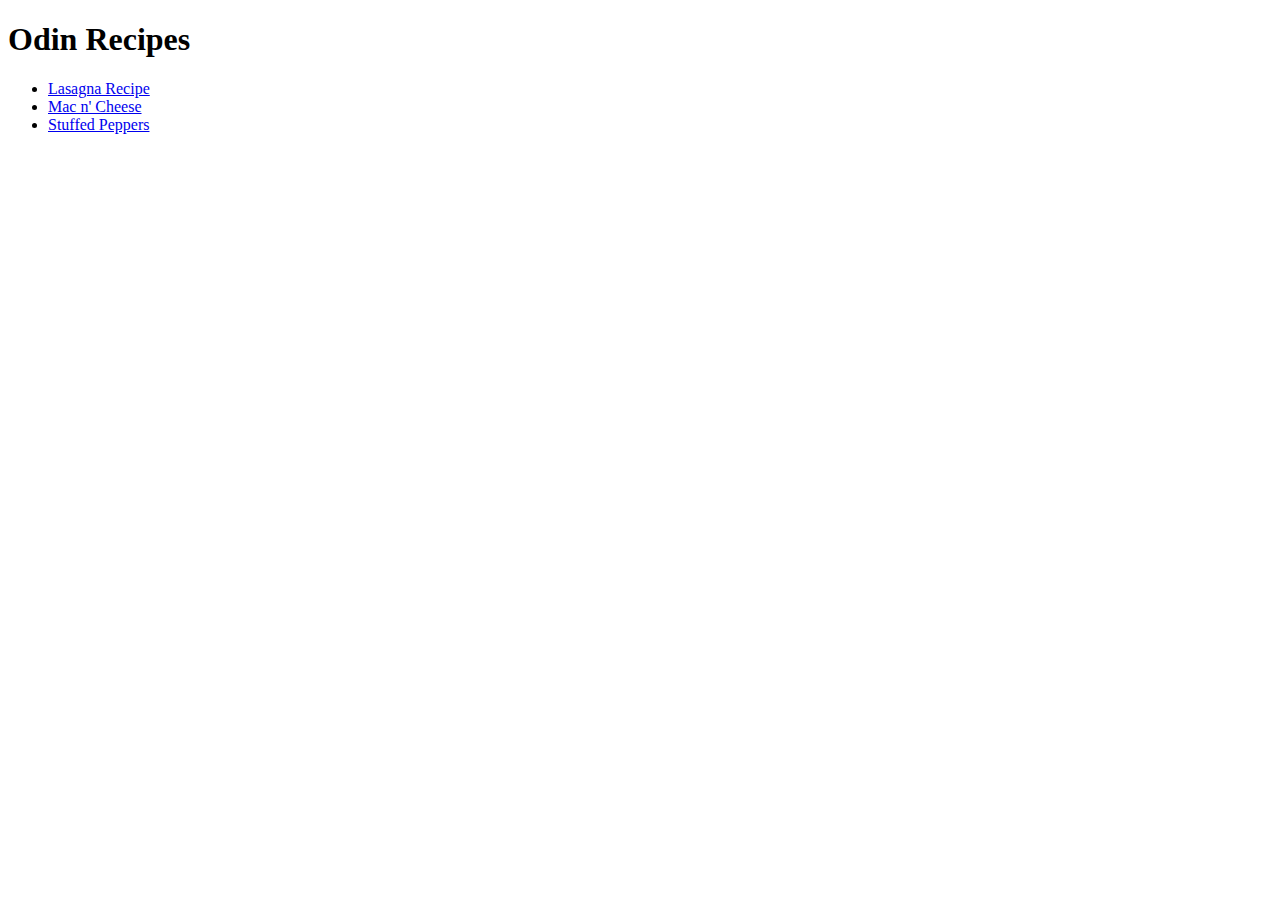
==== index.html @ 393b4e31 "Create my first website!" ====
<!DOCTYPE html>
<html lang="en">
<head>
    <meta charset="UTF-8">
    <meta name="viewport" content="width=device-width, initial-scale=1.0">
    <title>Document</title>
</head>
<body>
    <h1>Odin Recipes</h1>

<ul>
    <li>
        <a href="./recipes/recipe.html">Lasagna Recipe</a>
    </li>
    <li>
        <a href="./recipes/recipe.html">Mac n' Cheese</a>
    </li>
    <li>
        <a href="./recipes/recipe.html">Stuffed Peppers</a>
    </li>
</ul>
  
</body>
</html>
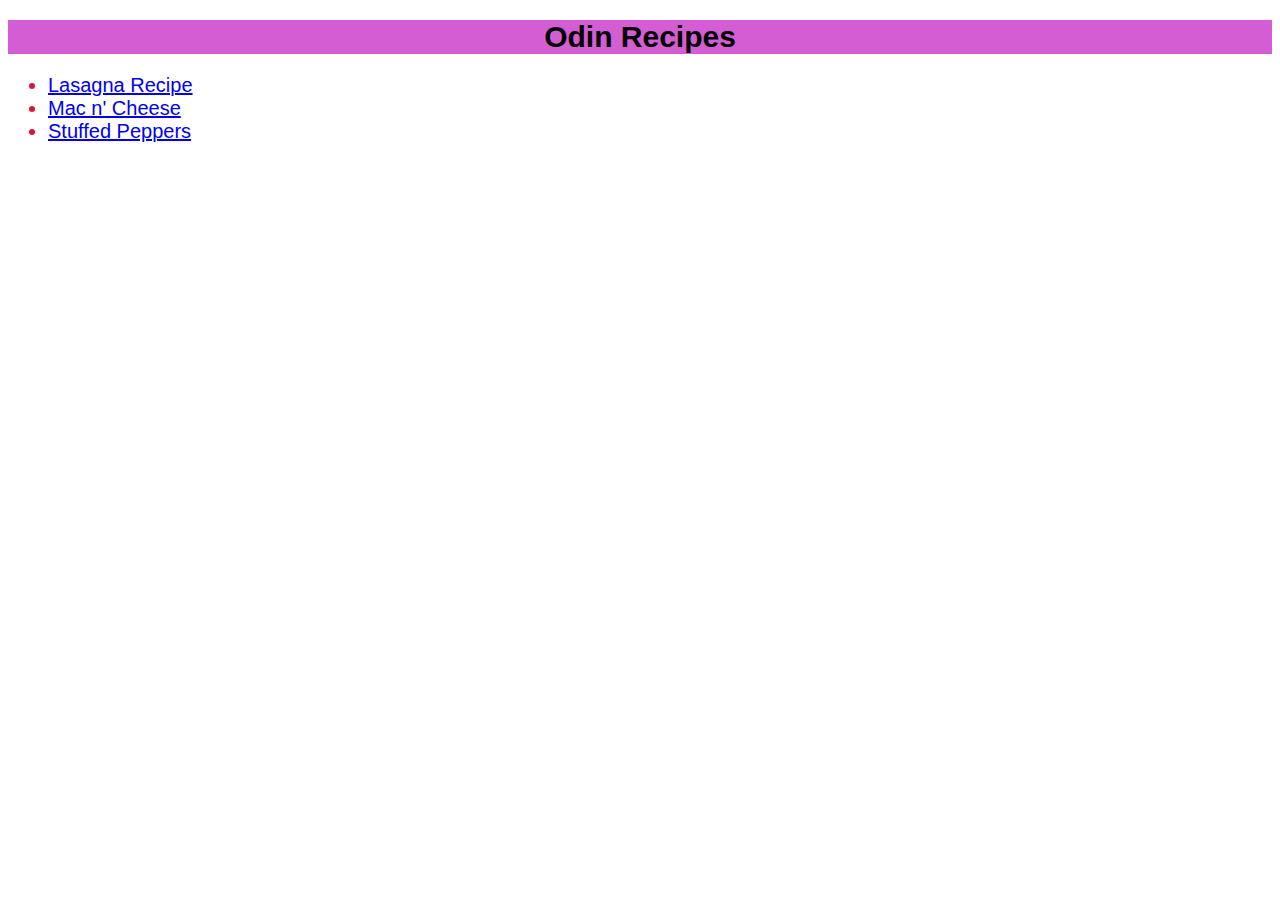
==== commit d52fe62d: "Finish to add the style" ====
--- a/index.html
+++ b/index.html
@@ -3,20 +3,21 @@
 <head>
     <meta charset="UTF-8">
     <meta name="viewport" content="width=device-width, initial-scale=1.0">
-    <title>Document</title>
+    <link rel="stylesheet" href="style/style.css">
+    <title>LEs recettes pompettes d'Odin</title>
 </head>
 <body>
     <h1>Odin Recipes</h1>
 
 <ul>
     <li>
-        <a href="./recipes/recipe.html">Lasagna Recipe</a>
+        <a href="./recipes/lasagna.html">Lasagna Recipe</a>
     </li>
     <li>
-        <a href="./recipes/recipe.html">Mac n' Cheese</a>
+        <a href="./recipes/mac.html">Mac n' Cheese</a>
     </li>
     <li>
-        <a href="./recipes/recipe.html">Stuffed Peppers</a>
+        <a href="./recipes/stuffed_peppers.html">Stuffed Peppers</a>
     </li>
 </ul>
   
--- a/style/style.css
+++ b/style/style.css
@@ -0,0 +1,35 @@
+h1, h2 {
+    text-align: center;
+    font-family: Trebuchet, sans-serif;
+}
+
+h1 {
+    font-size: 30px;
+    font-weight: bolder;
+    background-color: rgb(212, 93, 212);
+}
+
+h2 {
+    font-family: 27px;
+    font-weight: bold;
+    background-color: rgb(66, 117, 66);
+}
+
+p, ul, ol{
+    font-size: 20px;
+}
+
+p {
+    color:rgb(80, 80, 80);
+    font-family: Arial, sans-serif;
+}
+
+ul{
+    color: crimson;
+    font-family: Georgia, sans-serif;
+}
+
+ol{
+    color: lightblue;
+    font-family: Verdana, sans-serif;
+}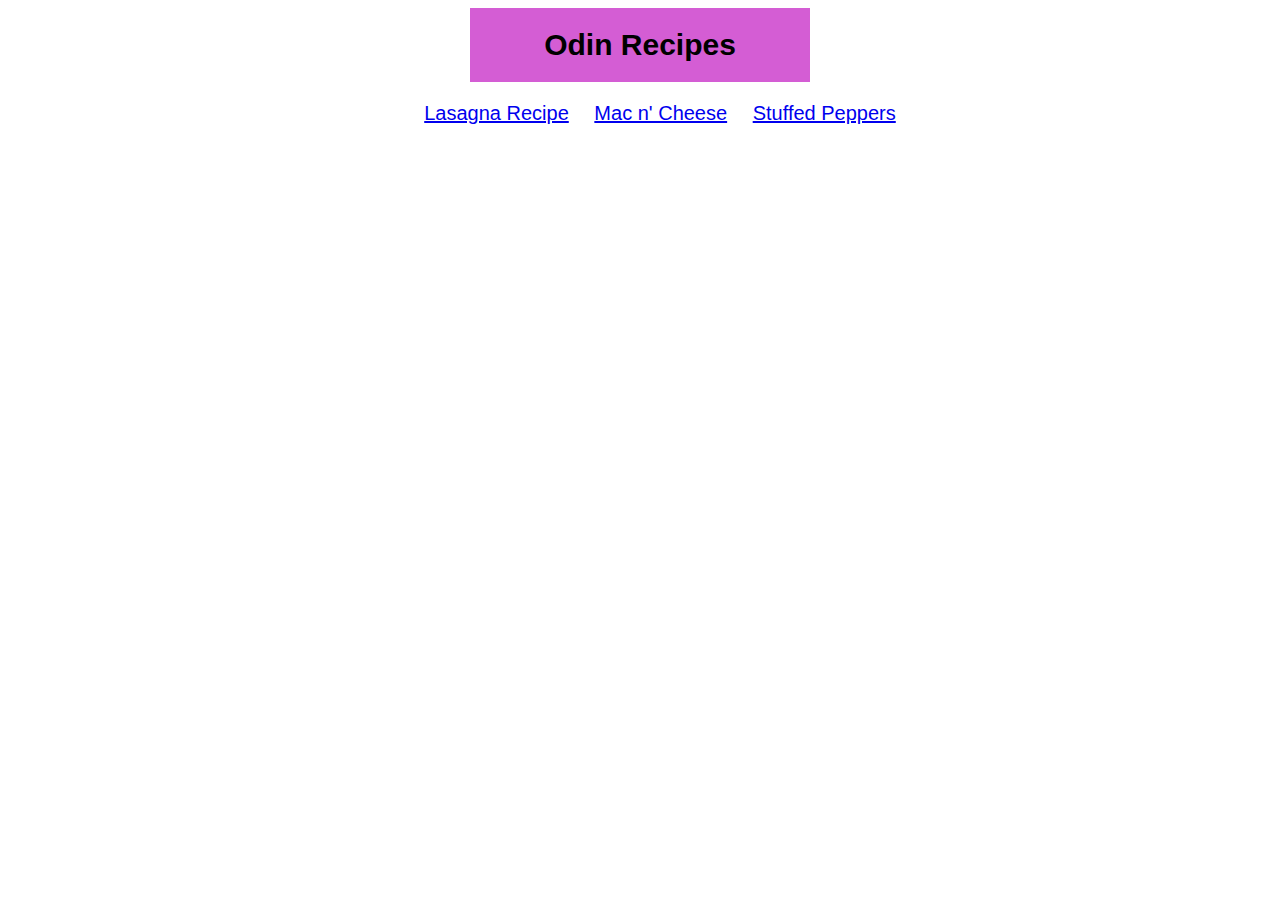
==== commit eef76ace: "Add more css" ====
--- a/index.html
+++ b/index.html
@@ -9,7 +9,7 @@
 <body>
     <h1>Odin Recipes</h1>
 
-<ul>
+<ul class="ulMain">
     <li>
         <a href="./recipes/lasagna.html">Lasagna Recipe</a>
     </li>
--- a/style/style.css
+++ b/style/style.css
@@ -1,3 +1,10 @@
+html {
+    box-sizing: border-box;
+  }
+  :before, *:after {
+    box-sizing: inherit;
+  }
+
 h1, h2 {
     text-align: center;
     font-family: Trebuchet, sans-serif;
@@ -7,12 +14,20 @@
     font-size: 30px;
     font-weight: bolder;
     background-color: rgb(212, 93, 212);
+    padding: 20px;
+    width: 300px;
+    margin: 0px auto;
 }
 
 h2 {
     font-family: 27px;
     font-weight: bold;
     background-color: rgb(66, 117, 66);
+}
+
+img {
+    display: block;
+    margin: 15px auto;
 }
 
 p, ul, ol{
@@ -29,6 +44,15 @@
     font-family: Georgia, sans-serif;
 }
 
+.ulMain li {
+    display: inline-block;
+    margin: 0px 10px;
+}
+
+.ulMain {
+    text-align: center;
+}
+
 ol{
     color: lightblue;
     font-family: Verdana, sans-serif;
